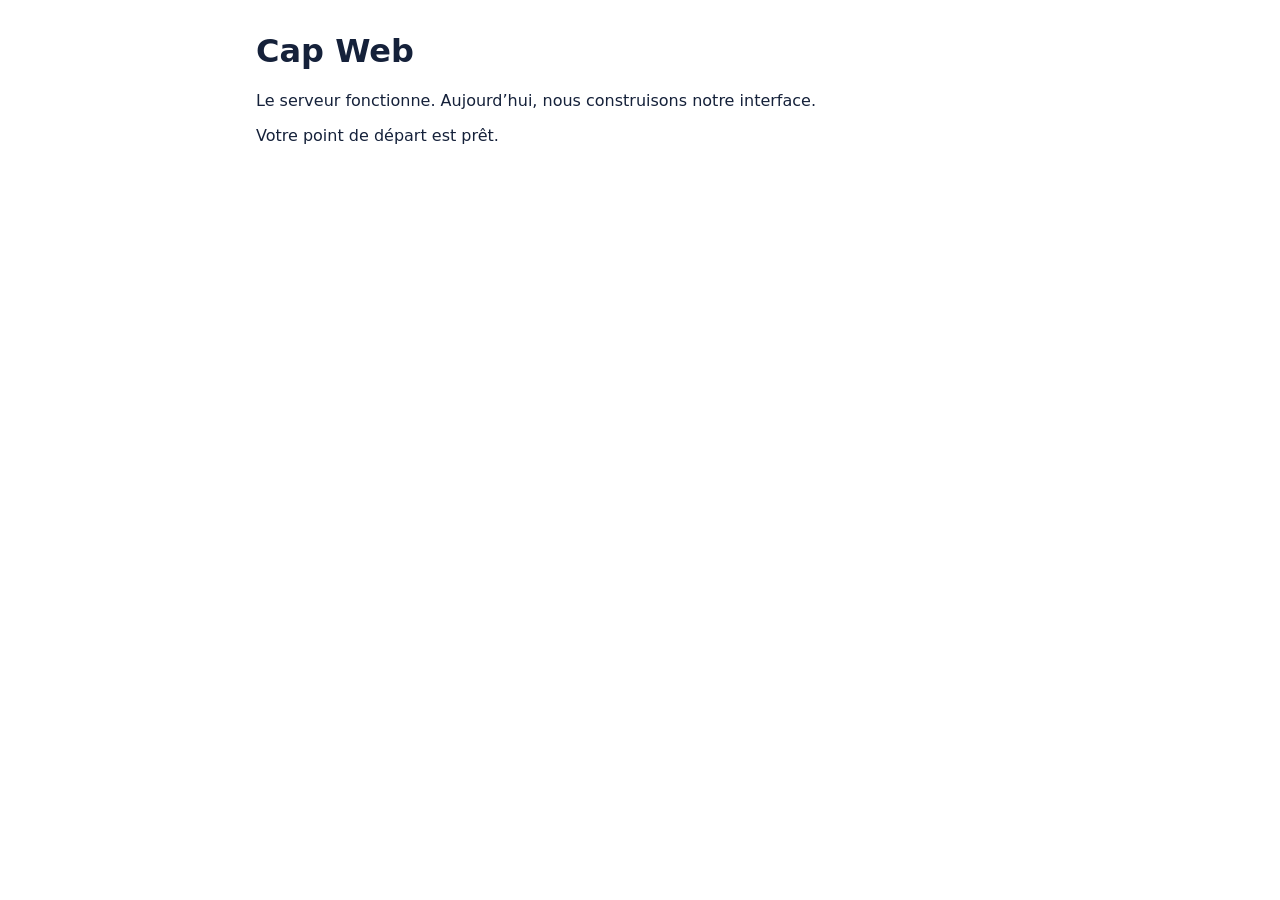
==== atelier/public/index.html @ 3347adaf "fichier zip ini" ====
<!doctype html>
<html lang="fr">
<head>
  <meta charset="utf-8">
  <meta name="viewport" content="width=device-width, initial-scale=1">
  <title>Cap Web — départ</title>
  <link rel="stylesheet" href="./styles.css">
</head>
<body>
  <main>
    <h1>Cap Web</h1>
    <p>Le serveur fonctionne. Aujourd’hui, nous construisons notre interface.</p>
    <p id="status" role="status"></p>
  </main>
  <script type="module" src="./js/app.js"></script>
</body>
</html>
---- atelier/public/styles.css ----
body { font-family: system-ui, sans-serif; margin: 2rem; color: #15213a; background: white; }
main { max-width: 48rem; margin-inline: auto; }
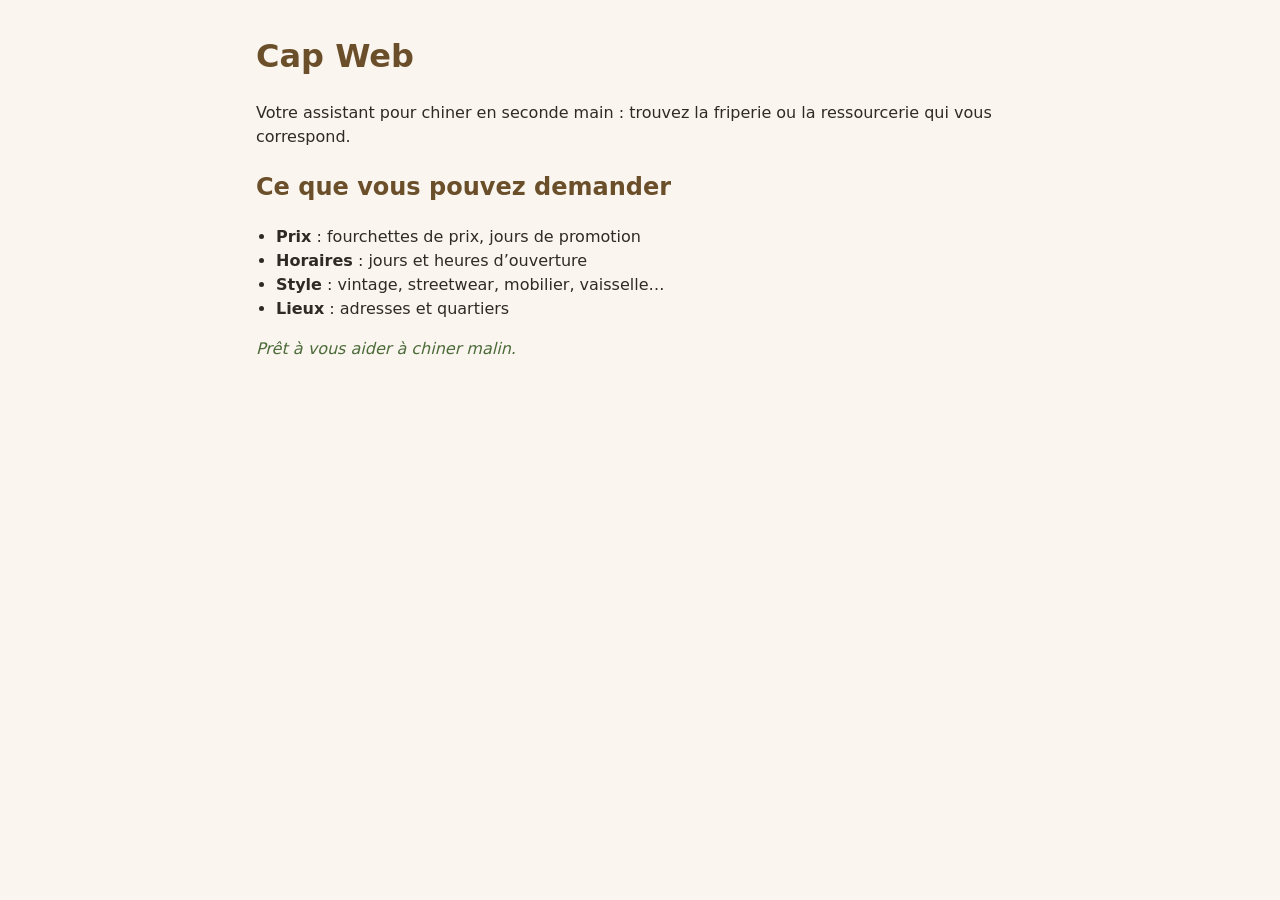
==== commit f9f9a22f: "étape 3" ====
--- a/atelier/public/index.html
+++ b/atelier/public/index.html
@@ -3,13 +3,22 @@
 <head>
   <meta charset="utf-8">
   <meta name="viewport" content="width=device-width, initial-scale=1">
-  <title>Cap Web — départ</title>
+  <title>Cap Web — friperies et ressourceries</title>
   <link rel="stylesheet" href="./styles.css">
 </head>
 <body>
   <main>
     <h1>Cap Web</h1>
-    <p>Le serveur fonctionne. Aujourd’hui, nous construisons notre interface.</p>
+    <p>Votre assistant pour chiner en seconde main : trouvez la friperie ou la ressourcerie qui vous correspond.</p>
+    <section aria-labelledby="titre-infos">
+      <h2 id="titre-infos">Ce que vous pouvez demander</h2>
+      <ul>
+        <li><strong>Prix</strong> : fourchettes de prix, jours de promotion</li>
+        <li><strong>Horaires</strong> : jours et heures d’ouverture</li>
+        <li><strong>Style</strong> : vintage, streetwear, mobilier, vaisselle…</li>
+        <li><strong>Lieux</strong> : adresses et quartiers</li>
+      </ul>
+    </section>
     <p id="status" role="status"></p>
   </main>
   <script type="module" src="./js/app.js"></script>
--- a/atelier/public/styles.css
+++ b/atelier/public/styles.css
@@ -1,2 +1,5 @@
-body { font-family: system-ui, sans-serif; margin: 2rem; color: #15213a; background: white; }
+body { font-family: system-ui, sans-serif; margin: 2rem; color: #2f2a24; background: #faf6ef; line-height: 1.5; }
 main { max-width: 48rem; margin-inline: auto; }
+h1, h2 { color: #6b4f2a; }
+ul { padding-left: 1.25rem; }
+#status { font-style: italic; color: #4d6b3a; }
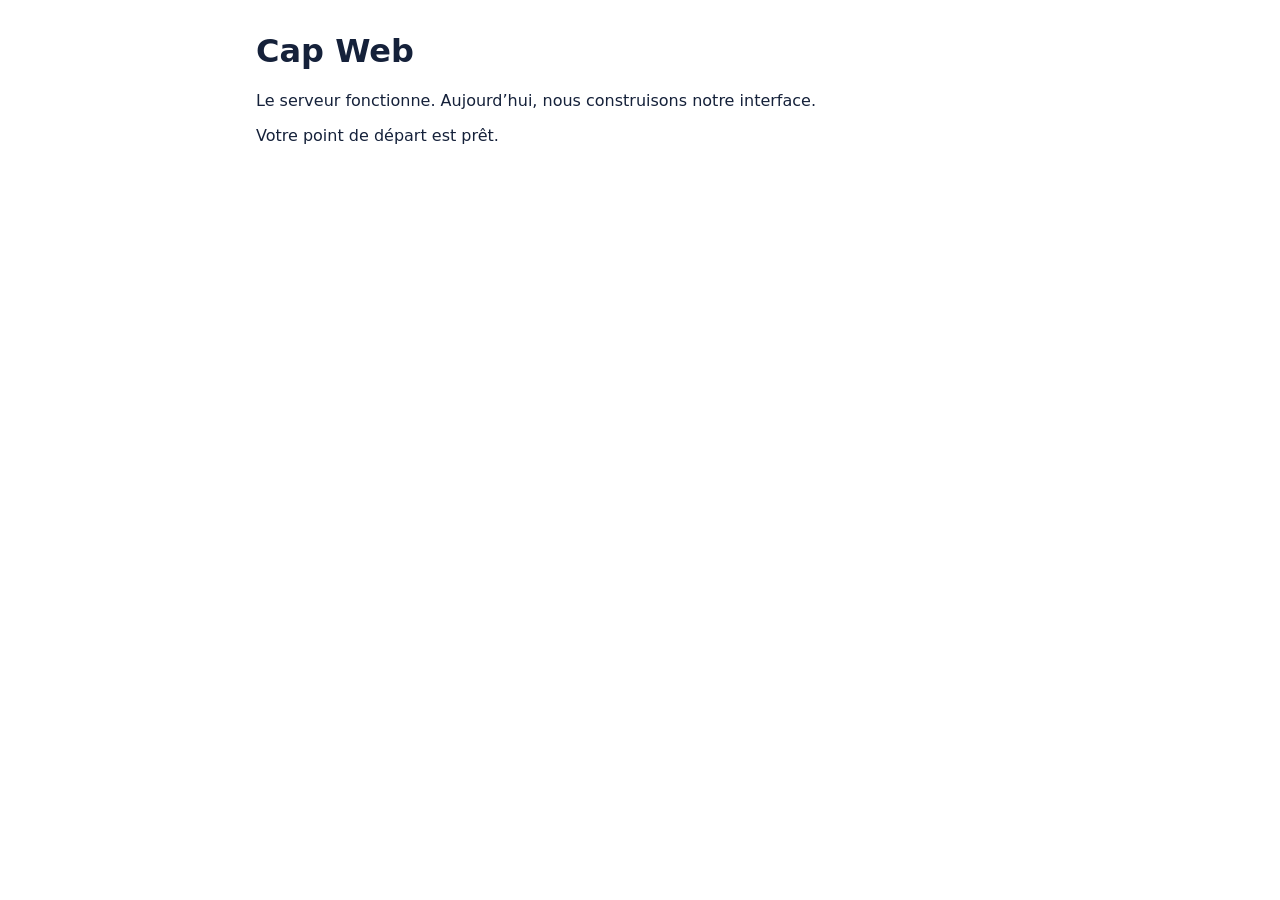
==== commit 865a0449: "fix atelier" ====
--- a/atelier/public/index.html
+++ b/atelier/public/index.html
@@ -3,22 +3,13 @@
 <head>
   <meta charset="utf-8">
   <meta name="viewport" content="width=device-width, initial-scale=1">
-  <title>Cap Web — friperies et ressourceries</title>
+  <title>Cap Web — départ</title>
   <link rel="stylesheet" href="./styles.css">
 </head>
 <body>
   <main>
     <h1>Cap Web</h1>
-    <p>Votre assistant pour chiner en seconde main : trouvez la friperie ou la ressourcerie qui vous correspond.</p>
-    <section aria-labelledby="titre-infos">
-      <h2 id="titre-infos">Ce que vous pouvez demander</h2>
-      <ul>
-        <li><strong>Prix</strong> : fourchettes de prix, jours de promotion</li>
-        <li><strong>Horaires</strong> : jours et heures d’ouverture</li>
-        <li><strong>Style</strong> : vintage, streetwear, mobilier, vaisselle…</li>
-        <li><strong>Lieux</strong> : adresses et quartiers</li>
-      </ul>
-    </section>
+    <p>Le serveur fonctionne. Aujourd’hui, nous construisons notre interface.</p>
     <p id="status" role="status"></p>
   </main>
   <script type="module" src="./js/app.js"></script>
--- a/atelier/public/styles.css
+++ b/atelier/public/styles.css
@@ -1,5 +1,2 @@
-body { font-family: system-ui, sans-serif; margin: 2rem; color: #2f2a24; background: #faf6ef; line-height: 1.5; }
+body { font-family: system-ui, sans-serif; margin: 2rem; color: #15213a; background: white; }
 main { max-width: 48rem; margin-inline: auto; }
-h1, h2 { color: #6b4f2a; }
-ul { padding-left: 1.25rem; }
-#status { font-style: italic; color: #4d6b3a; }
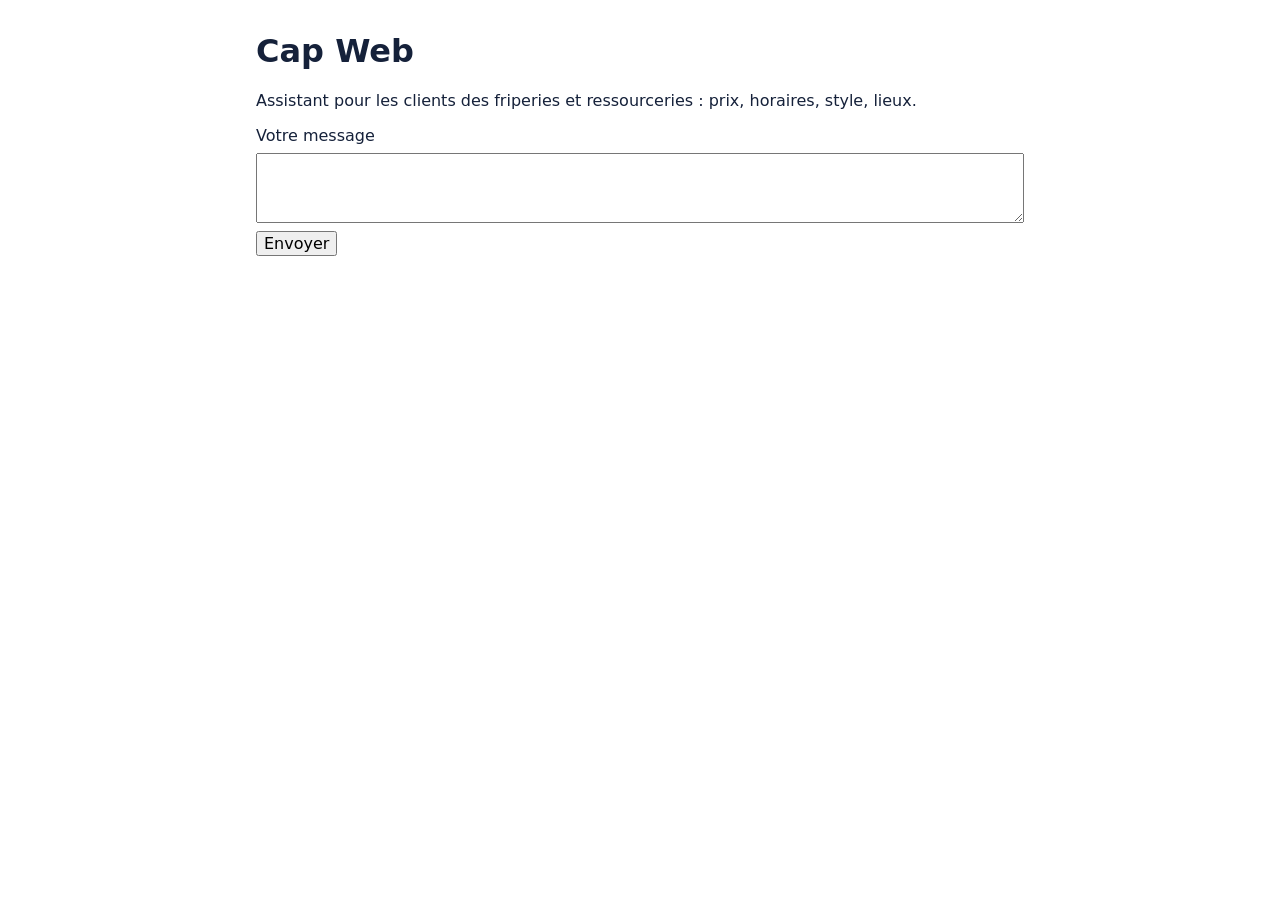
==== commit 3d8f5df2: "J1-06 : squelette de Cap Web (prompt structuré)" ====
--- a/atelier/public/index.html
+++ b/atelier/public/index.html
@@ -9,7 +9,13 @@
 <body>
   <main>
     <h1>Cap Web</h1>
-    <p>Le serveur fonctionne. Aujourd’hui, nous construisons notre interface.</p>
+    <p>Assistant pour les clients des friperies et ressourceries : prix, horaires, style, lieux.</p>
+    <ul id="messages"></ul>
+    <form id="chat-form">
+      <label for="message">Votre message</label>
+      <textarea id="message" maxlength="200"></textarea>
+      <button type="submit">Envoyer</button>
+    </form>
     <p id="status" role="status"></p>
   </main>
   <script type="module" src="./js/app.js"></script>
--- a/atelier/public/styles.css
+++ b/atelier/public/styles.css
@@ -1,2 +1,6 @@
 body { font-family: system-ui, sans-serif; margin: 2rem; color: #15213a; background: white; }
 main { max-width: 48rem; margin-inline: auto; }
+form { display: grid; gap: 0.5rem; margin-top: 1rem; }
+textarea { min-height: 4rem; font: inherit; }
+button { justify-self: start; font: inherit; }
+ul { list-style: none; padding: 0; }
